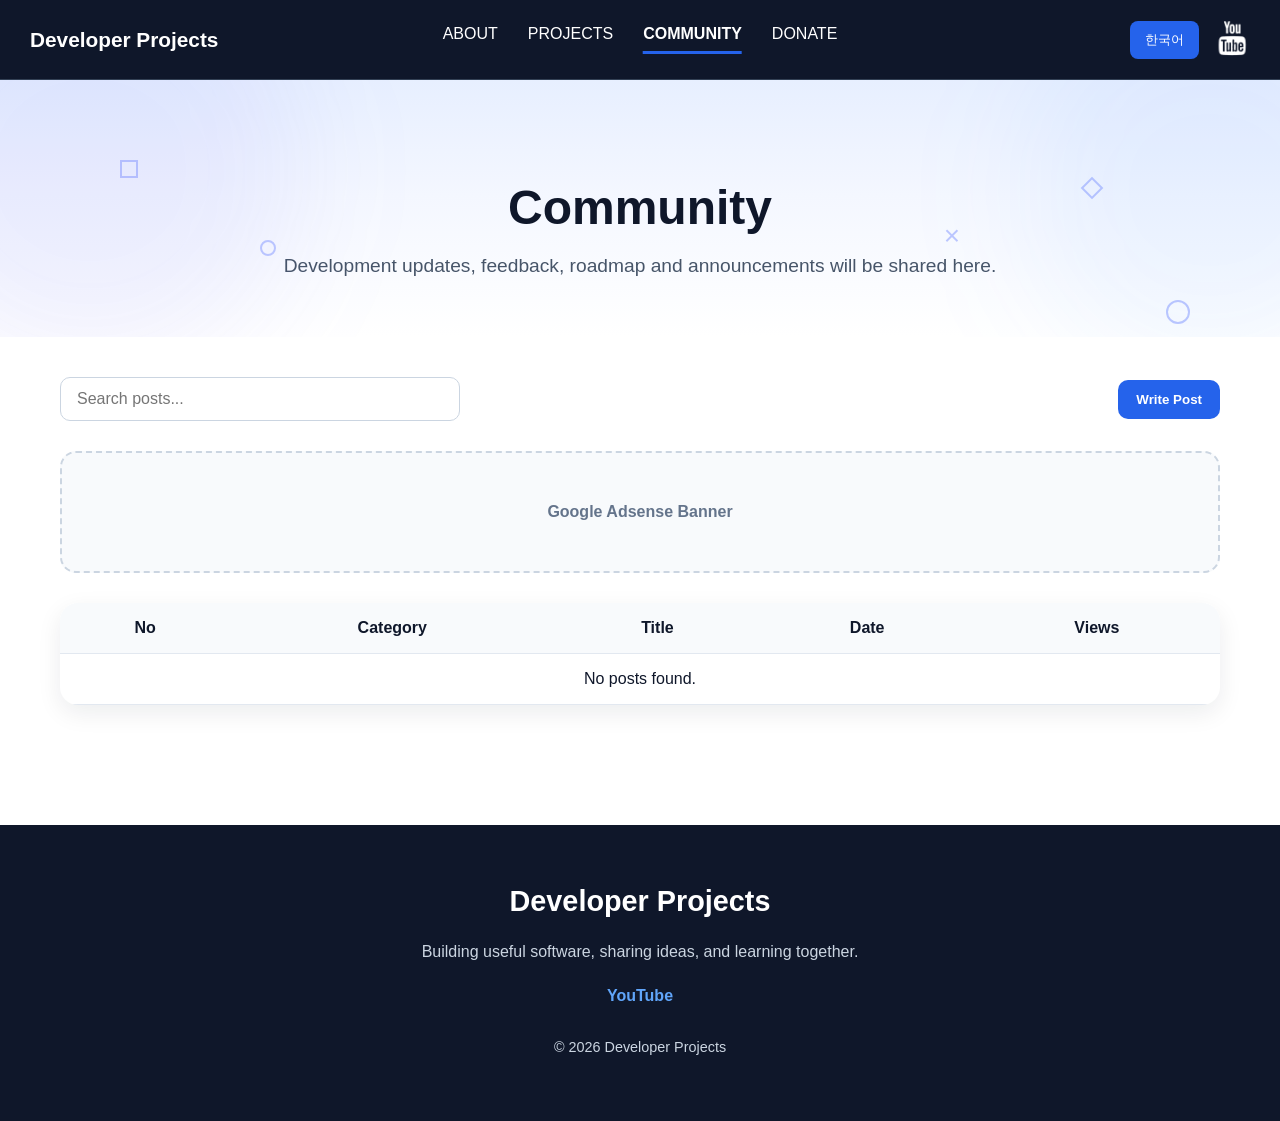
==== community.html @ 78e4c07b "first commit" ====
<!DOCTYPE html>
<html lang="en">

<head>
    <meta charset="UTF-8">
    <meta name="viewport" content="width=device-width, initial-scale=1.0">

    <title>Community | Developer Projects</title>

    <link rel="stylesheet" href="assets/css/style.css">
    <link rel="stylesheet" href="assets/css/header.css">
    <link rel="stylesheet" href="assets/css/community.css">
    <link rel="stylesheet" href="assets/css/responsive.css">
</head>

<body>

    <header class="header">

        <button class="mobile-menu-btn" id="mobileMenuBtn">
            ☰
        </button>

        <div class="logo-area">
            <h1 class="site-title">
                Developer Projects
            </h1>
        </div>

        <nav class="nav">
            <a href="index.html" id="navAbout">ABOUT</a>
            <a href="projects.html" id="navProjects">PROJECTS</a>
            <a href="community.html" class="active" id="navCommunity">COMMUNITY</a>
            <a href="donate.html" id="navDonate">DONATE</a>
        </nav>

        <div class="header-right">

            <button id="languageBtn">
                한국어
            </button>

            <a href="https://www.youtube.com/channel/UCwv8SQlEOPyb59Xp7Ze8T_w" target="_blank" class="youtube-link">
                <img src="assets/images/youtube-logo.png" alt="YouTube" class="youtube-logo">
            </a>

        </div>

    </header>

    <section class="hero">

        <div class="hero-decoration">
            <span class="shape shape1"></span>
            <span class="shape shape2"></span>
            <span class="shape shape3"></span>
            <span class="shape shape4"></span>
            <span class="shape shape5">×</span>
        </div>

        <h2 id="communityPageTitle">
            Community
        </h2>

        <p id="communityPageText">
            Development updates, feedback, roadmap and announcements will be shared here.
        </p>

    </section>

    <main class="community-page">

        <section class="community-toolbar">

            <input type="text" id="searchInput" placeholder="Search posts...">

            <button id="writePostBtn">
                Write Post
            </button>

        </section>

        <section class="community-ad-section">

            <div class="ad-placeholder">

                Google Adsense Banner

            </div>

        </section>

        <section class="community-board">

            <table class="board-table">

                <thead>

                    <tr>
                        <th id="boardNo">No</th>
                        <th id="boardCategory">Category</th>
                        <th id="boardTitle">Title</th>
                        <th id="boardDate">Date</th>
                        <th id="boardViews">Views</th>
                    </tr>

                </thead>

                <tbody id="postTableBody">

                    <tr>

                        <td>3</td>

                        <td>
                            [개발일지]
                        </td>

                        <td>
                            Community 제작 시작
                        </td>

                        <td>
                            2026-06-12
                        </td>

                        <td>
                            1
                        </td>

                    </tr>

                    <tr>

                        <td>2</td>

                        <td>
                            [업데이트]
                        </td>

                        <td>
                            모바일 메뉴 개선
                        </td>

                        <td>
                            2026-06-11
                        </td>

                        <td>
                            23
                        </td>

                    </tr>

                    <tr>

                        <td>1</td>

                        <td>
                            [공지]
                        </td>

                        <td>
                            Developer Projects 오픈
                        </td>

                        <td>
                            2026-06-10
                        </td>

                        <td>
                            104
                        </td>

                    </tr>

                </tbody>

            </table>

        </section>

        <div id="writeModal" class="write-modal">

            <div class="write-modal-content">

                <h2>Write Post</h2>

                <select id="postCategory">

                    <option value="공지">공지</option>
                    <option value="업데이트">업데이트</option>
                    <option value="개발일지">개발일지</option>

                </select>

                <input type="text" id="postTitleInput" placeholder="Title">

                <textarea id="postContentInput" placeholder="Content"></textarea>

                <div class="modal-buttons">

                    <button id="savePostBtn">
                        Save
                    </button>

                    <button id="closeModalBtn">
                        Cancel
                    </button>

                </div>

            </div>

        </div>

    </main>

    <footer class="footer">

        <div class="footer-content">

            <h3 id="footerTitle">
                Developer Projects
            </h3>

            <p id="footerText">
                Building useful software,
                sharing ideas,
                and learning together.
            </p>

            <a href="https://www.youtube.com/channel/UCwv8SQlEOPyb59Xp7Ze8T_w" target="_blank" class="footer-link"
                id="footerYoutube">
                YouTube
            </a>

            <p class="footer-copy">
                © 2026 Developer Projects
            </p>

        </div>

    </footer>

    <script src="assets/js/language.js"></script>
    <script src="assets/js/menu.js"></script>
    <script src="assets/js/community.js?v=2"></script>

</body>

</html>
---- assets/css/style.css ----
* {
    margin: 0;
    padding: 0;
    box-sizing: border-box;
}

body {
    background: #ffffff;
    color: #0f172a;
    font-family:
        Arial,
        Helvetica,
        sans-serif;
}

a {
    text-decoration: none;
    color: inherit;
}


main {
    max-width: 1200px;
    margin: 0 auto;
    padding: 40px 20px;

    width: 100%;
    box-sizing: border-box;
}

.hero {
    position: relative;
    text-align: center;

    padding: 100px 20px 60px;

    overflow: hidden;

    background:
        linear-gradient(
            180deg,
            #e7efff 0%,
            #f4f7ff 45%,
            #ffffff 100%
        );
}

.hero h2 {
    font-size: 3rem;
    margin-bottom: 20px;
}

.hero p {
    font-size: 1.2rem;
    color: #475569;
}

.ad-section {
    margin: 40px 0;
}

.ad-placeholder {
    border: 2px dashed #475569;
    padding: 50px;
    text-align: center;
    border-radius: 12px;
}

.about-section {
    margin-top: 60px;
}

.about-section h3 {
    margin-bottom: 20px;
    font-size: 2rem;
}

.about-section p {
    line-height: 1.8;
    color: #475569;
}

.about-card,
.mission-card,
.community-card,
.donate-card {
    display: flex;
    align-items: center;
    gap: 40px;
    background: #ffffff;
    border-radius: 24px;
    padding: 30px;
    margin-top: 30px;
    box-shadow: 0 8px 24px rgba(15, 23, 42, .08);
}

.about-image,
.mission-image,
.community-image,
.donate-image {
    flex: 0 0 400px;
    min-width: 0;
}

.about-image img,
.mission-image img,
.community-image img,
.donate-image img {
    width: 100%;
    display: block;
    border-radius: 18px;
}

.about-content,
.mission-content,
.community-content,
.donate-content {
    flex: 1;
}

.about-content h3,
.mission-content h3,
.community-content h3,
.donate-content h3 {
    font-size: 2rem;
    margin-bottom: 20px;
    color: #0f172a;
}

.about-content p,
.mission-content p,
.community-content p,
.donate-content p {
    color: #475569;
    line-height: 1.8;
    font-size: 1.05rem;
}

.mission-section,
.community-section,
.donate-section {
    margin-top: 30px;
}

.mission-card,
.community-card,
.donate-card {
    min-height: 220px;
}

.hero-decoration {
    position: absolute;
    inset: 0;
    pointer-events: none;
}

.hero-decoration {
    position: absolute;
    inset: 0;
    width: 100%;
    height: 100%;
    pointer-events: none;
}

/* 흐릿한 배경 원 */

.hero-decoration::before {
    content: "";

    position: absolute;

    width: 420px;
    height: 420px;

    border-radius: 50%;

    background:
        rgba(99, 102, 241, .08);

    filter: blur(60px);

    top: -120px;
    left: -120px;
}

.hero-decoration::after {
    content: "";

    position: absolute;

    width: 380px;
    height: 380px;

    border-radius: 50%;

    background:
        rgba(59, 130, 246, .06);

    filter: blur(60px);

    right: -120px;
    top: -80px;
}

.shape {
    position: absolute;
    opacity: .55;
}

/* 네모 */

.shape1 {
    width: 18px;
    height: 18px;
    border: 2px solid #8b9cff;
    top: 80px;
    left: 120px;
}

/* 원 */

.shape2 {
    width: 16px;
    height: 16px;
    border: 2px solid #8b9cff;
    border-radius: 50%;
    top: 160px;
    left: 260px;
}

/* 다이아 */

.shape3 {
    width: 16px;
    height: 16px;
    border: 2px solid #8b9cff;
    transform: rotate(45deg);
    top: 100px;
    right: 180px;
}

/* 큰 원 */

.shape4 {
    width: 24px;
    height: 24px;
    border: 2px solid #8b9cff;
    border-radius: 50%;
    top: 220px;
    right: 90px;
}

/* X */

.shape5 {
    font-size: 28px;
    color: #8b9cff;
    top: 140px;
    right: 320px;
}

.hero-decoration {
    position: absolute;
    inset: 0;
    width: 100%;
    height: 100%;
    pointer-events: none;
}

.footer {
    margin-top: 80px;

    background: #0f172a;

    color: #ffffff;

    padding: 60px 20px;
}

.footer-content {
    max-width: 1200px;

    margin: auto;

    text-align: center;
}

.footer-content h3 {
    font-size: 1.8rem;

    margin-bottom: 20px;
}

.footer-content p {
    color: #cbd5e1;

    line-height: 1.8;
}

.footer-link {
    display: inline-block;

    margin-top: 20px;

    color: #60a5fa;

    font-weight: 600;
}

.footer-copy {
    margin-top: 30px;

    font-size: .9rem;

    color: #94a3b8;
}
---- assets/css/header.css ----
.header{
    position:sticky;
    top:0;
    z-index:9999;

    height:80px;

    display:flex;
    align-items:center;

    padding:0 30px;

    border-bottom:1px solid #334155;

    background:#0f172a;
}

.logo-area{
    display:flex;
    align-items:center;
}

.site-title{
    font-size:1.3rem;
    color:#ffffff;
}

.nav{
    position:absolute;
    left:50%;
    transform:translateX(-50%);

    display:flex;
    gap:30px;
}

.nav a{
    color:#ffffff;
    font-weight:400;

    padding-bottom:8px;

    border-bottom:3px solid transparent;

    transition:.2s;
}

.nav a.active{
    color:#ffffff;
    font-weight:600;

    border-bottom:3px solid #2563eb;
}

.header-right{
    margin-left:auto;

    display:flex;
    align-items:center;
    gap:15px;
}

#languageBtn{
    background:#2563eb;
    border:none;
    color:white;
    padding:10px 15px;
    border-radius:8px;
    cursor:pointer;
}

.youtube-logo{
    width:36px;
    height:36px;
}

.mobile-menu-btn{
    display:none;

    background:none;
    border:none;

    color:#ffffff;

    font-size:1.8rem;

    cursor:pointer;
}
---- assets/css/community.css ----
.community-page {
    width: 100%;
}

.community-toolbar {
    display: flex;
    justify-content: space-between;
    align-items: center;
    gap: 16px;

    margin-bottom: 30px;
}

#searchInput {
    flex: 1;

    max-width: 400px;

    padding: 12px 16px;

    border: 1px solid #cbd5e1;
    border-radius: 10px;

    font-size: 1rem;
}

#writePostBtn {
    background: #2563eb;

    color: white;

    border: none;

    padding: 12px 18px;

    border-radius: 10px;

    cursor: pointer;

    font-weight: 600;
}

#writePostBtn:hover {
    background: #1d4ed8;
}

.community-board {
    background: white;

    border-radius: 18px;

    overflow: hidden;

    box-shadow:
        0 8px 24px rgba(15, 23, 42, .08);
}

.board-table {
    width: 100%;

    border-collapse: collapse;
}

.board-table th {
    background: #f8fafc;

    padding: 16px;

    border-bottom: 1px solid #e2e8f0;

    text-align: center;
}

.board-table td {
    padding: 16px;

    border-bottom: 1px solid #e2e8f0;

    text-align: center;
}

.board-table tbody tr {
    cursor: pointer;

    transition: .2s;
}

.board-table tbody tr:hover {
    background: #f8fafc;
}

.board-table td:nth-child(3) {
    text-align: left;
}

.board-table td:nth-child(2) {
    font-weight: 600;
}

@media (max-width:768px) {

    .community-toolbar {
        flex-direction: column;
        align-items: stretch;
    }

    #searchInput {
        max-width: none;
    }

    .board-table {
        font-size: .85rem;
    }

    .board-table th,
    .board-table td {
        padding: 10px 6px;
    }

}

.write-modal {
    position: fixed;
    inset: 0;

    background: rgba(0, 0, 0, .5);

    display: none;

    justify-content: center;
    align-items: center;

    z-index: 99999;
}

.write-modal.open {
    display: flex;
}

.write-modal-content {
    width: 90%;
    max-width: 700px;

    background: white;

    border-radius: 20px;

    padding: 24px;

    display: flex;
    flex-direction: column;

    gap: 14px;
}

.write-modal-content select,
.write-modal-content input,
.write-modal-content textarea {
    width: 100%;

    padding: 12px;

    border: 1px solid #cbd5e1;
    border-radius: 10px;
}

.write-modal-content textarea {
    min-height: 250px;
    resize: vertical;
}

.modal-buttons {
    display: flex;
    gap: 10px;
}

#savePostBtn {
    background: #2563eb;
    color: white;

    border: none;

    padding: 12px 18px;

    border-radius: 10px;

    cursor: pointer;
}

#closeModalBtn {
    background: #e2e8f0;

    border: none;

    padding: 12px 18px;

    border-radius: 10px;

    cursor: pointer;
}

.community-ad-section{

    margin-bottom:30px;

}

.ad-placeholder{

    min-height:120px;

    border:2px dashed #cbd5e1;

    border-radius:16px;

    display:flex;

    align-items:center;
    justify-content:center;

    background:#f8fafc;

    color:#64748b;

    font-weight:600;

}
---- assets/css/responsive.css ----
@media (max-width: 768px) {

    .header {
        position: sticky;
        top: 0;

        height: 64px;

        display: grid;
        grid-template-columns: 48px 1fr auto;
        align-items: center;

        padding: 0 14px;
        gap: 8px;
    }

    .mobile-menu-btn {
        display: block;
        grid-column: 1;
        justify-self: start;
    }

    .logo-area {
        grid-column: 2;
        justify-content: center;
    }

    .site-title {
        font-size: 1rem;
        text-align: center;
        white-space: nowrap;
    }

    .nav {
        position: absolute;
        top: 64px;
        left: 0px;
        right: 0px;
        transform: none;

        width: 100%;

        display: flex;
        flex-direction: column;
        align-items: center;

        gap: 0;

        background: rgba(255, 255, 255, .97);

        border: 1px solid #e2e8f0;
        border-radius: 0;

        box-shadow: 0 14px 35px rgba(15, 23, 42, .18);

        max-height: 0;
        overflow: hidden;

        opacity: 0;

        transition:
            max-height .35s ease,
            opacity .25s ease;
    }

    .nav.open {
        max-height: 300px;
        opacity: 1;
    }

    .nav a {
        width: 100%;

        text-align: center;

        padding: 16px 0;

        font-size: .95rem;

        color: #0f172a;

        border-bottom: 1px solid #e2e8f0;
    }

    .nav a.active {
        color: #2563eb;
        background: #eff6ff;
        border-bottom: 1px solid #e2e8f0;
    }

    .header-right {
        grid-column: 3;

        margin-left: 0;

        justify-self: end;

        display: flex;
        align-items: center;
        gap: 0;
    }

    #languageBtn {
        padding: 8px 12px;
        font-size: .8rem;
    }

    .youtube-link {
        display: none;
    }

    main {
        padding: 30px 14px;
    }

    .hero h2 {
        font-size: 2rem;
        line-height: 1.3;
    }

    .hero p {
        font-size: 1rem;
        line-height: 1.6;
    }

    .about-card,
    .mission-card,
    .community-card,
    .donate-card {
        flex-direction: column;
        gap: 20px;
        padding: 20px;
    }

    .about-image,
    .mission-image,
    .community-image,
    .donate-image {
        flex: unset;
        width: 100%;
    }

    .about-content h3,
    .mission-content h3,
    .community-content h3,
    .donate-content h3 {
        font-size: 1.5rem;
    }

    .about-content p,
    .mission-content p,
    .community-content p,
    .donate-content p {
        font-size: 1rem;
    }

    .ad-placeholder {
        padding: 30px 15px;
    }

    .hero {
        padding: 70px 18px 70px;

        background:
            radial-gradient(circle at 20% 20%,
                rgba(99, 102, 241, .12) 0%,
                transparent 32%),
            radial-gradient(circle at 85% 35%,
                rgba(59, 130, 246, .10) 0%,
                transparent 34%),
            linear-gradient(180deg,
                #e7efff 0%,
                #f4f7ff 55%,
                rgba(255, 255, 255, 0) 100%);
    }

    .hero-decoration {
        display: block;
    }

    .shape {
        opacity: .35;
    }

    .shape1 {
        top: 40px;
        left: 28px;
    }

    .shape2 {
        top: 140px;
        left: 70px;
    }

    .shape3 {
        top: 48px;
        right: 36px;
    }

    .shape4 {
        top: 175px;
        right: 38px;
    }

    .shape5 {
        top: 105px;
        right: 95px;
        font-size: 22px;
    }

}
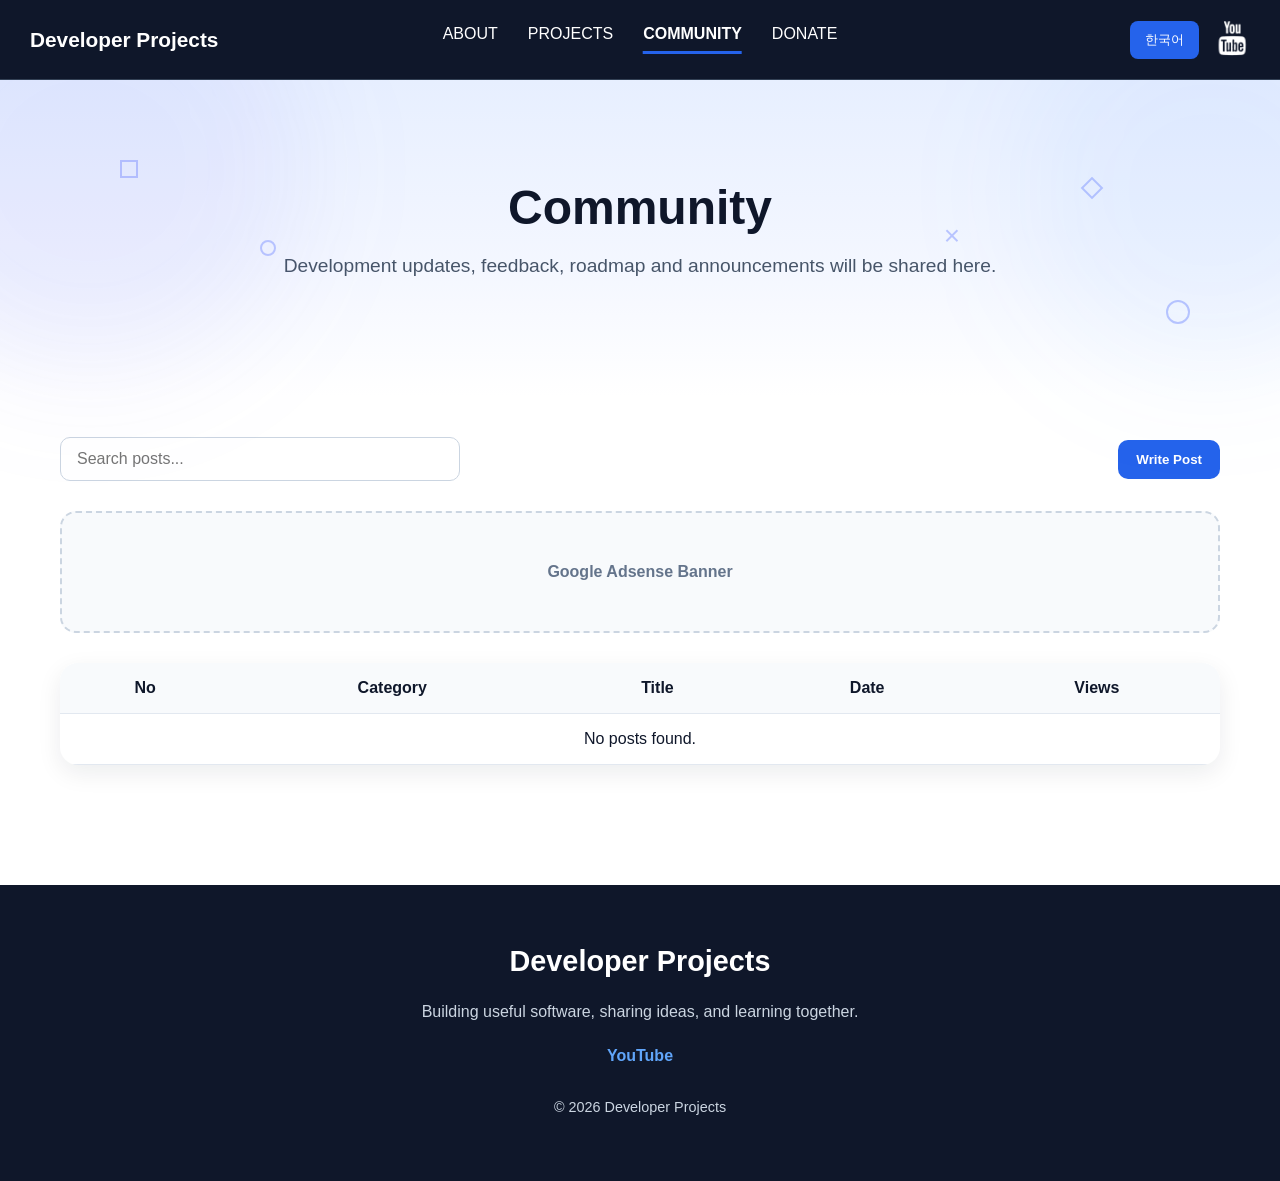
==== commit e31cafbf: "헤더, 푸터 디자인 수정" ====
--- a/community.html
+++ b/community.html
@@ -245,7 +245,7 @@
 
     <script src="assets/js/language.js"></script>
     <script src="assets/js/menu.js"></script>
-    <script src="assets/js/community.js?v=2"></script>
+    <script src="assets/js/community.js?v=3"></script>
 
 </body>
 
--- a/assets/css/style.css
+++ b/assets/css/style.css
@@ -32,15 +32,13 @@
     position: relative;
     text-align: center;
 
-    padding: 100px 20px 60px;
-
-    overflow: hidden;
+    padding: 100px 20px 120px;
 
     background:
         linear-gradient(
             180deg,
             #e7efff 0%,
-            #f4f7ff 45%,
+            #f4f7ff 60%,
             #ffffff 100%
         );
 }
